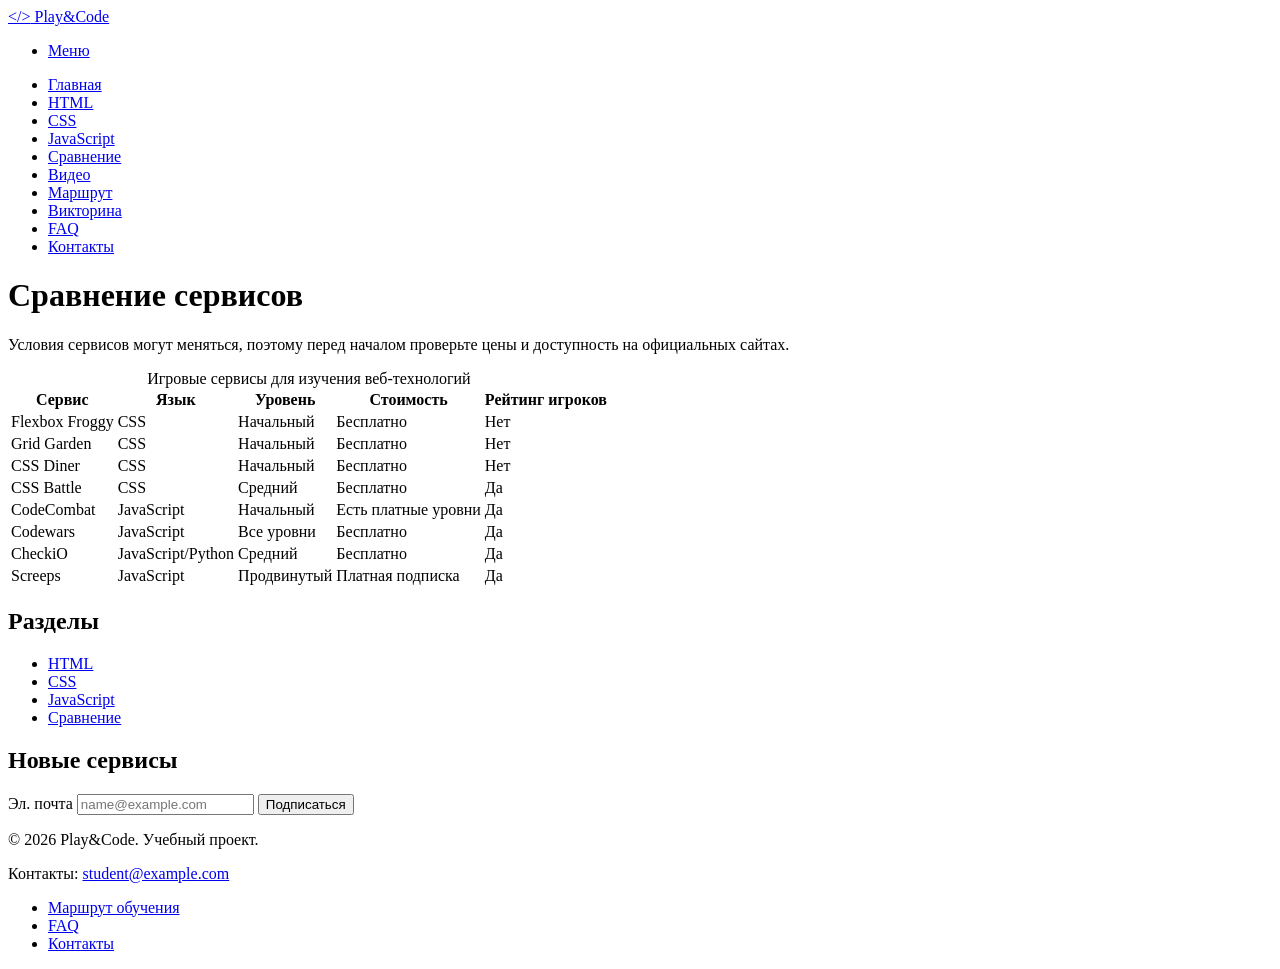
==== compare.html @ bfbc7b1d "Add site" ====
<!DOCTYPE html>
<html lang="ru">
<head>
<meta charset="utf-8">
<meta name="viewport" content="width=device-width, initial-scale=1">
<title>Сравнение — Игровое обучение веб-разработке</title>
<meta name="description" content="Обзор игровых сервисов для изучения HTML, CSS и JavaScript.">
<link rel="stylesheet" href="https://assets.ubuntu.com/v1/vanilla-framework-version-4.0.0.min.css">
<link rel="stylesheet" href="css/custom.css">
</head>
<body>
<header id="navigation" class="p-navigation">
<div class="p-navigation__row">
<div class="p-navigation__banner">
<div class="p-navigation__tagged-logo"><a class="p-navigation__link site-logo" href="index.html"><span class="site-logo__mark">&lt;/&gt;</span> Play&amp;Code</a></div>
<ul class="p-navigation__items"><li class="p-navigation__item"><a class="p-navigation__link js-menu-toggle" href="#navigation" aria-expanded="false">Меню</a></li></ul>
</div>
<nav class="p-navigation__nav" aria-label="Основная навигация"><ul class="p-navigation__items"><li class="p-navigation__item"><a class="p-navigation__link" href="index.html">Главная</a></li><li class="p-navigation__item"><a class="p-navigation__link" href="html-games.html">HTML</a></li><li class="p-navigation__item"><a class="p-navigation__link" href="css-games.html">CSS</a></li><li class="p-navigation__item"><a class="p-navigation__link" href="js-games.html">JavaScript</a></li><li class="p-navigation__item is-selected"><a class="p-navigation__link" href="compare.html">Сравнение</a></li><li class="p-navigation__item"><a class="p-navigation__link" href="video.html">Видео</a></li><li class="p-navigation__item"><a class="p-navigation__link" href="roadmap.html">Маршрут</a></li><li class="p-navigation__item"><a class="p-navigation__link" href="quiz.html">Викторина</a></li><li class="p-navigation__item"><a class="p-navigation__link" href="faq.html">FAQ</a></li><li class="p-navigation__item"><a class="p-navigation__link" href="contacts.html">Контакты</a></li></ul></nav>
</div>
</header>
<div class="row">
<main class="col-9">
<h1>Сравнение сервисов</h1>
<p>Условия сервисов могут меняться, поэтому перед началом проверьте цены и доступность на официальных сайтах.</p>
<div class="table-wrap"><table>
<caption>Игровые сервисы для изучения веб-технологий</caption>
<thead><tr><th scope="col">Сервис</th><th scope="col">Язык</th><th scope="col">Уровень</th><th scope="col">Стоимость</th><th scope="col">Рейтинг игроков</th></tr></thead>
<tbody><tr><td>Flexbox Froggy</td><td>CSS</td><td>Начальный</td><td>Бесплатно</td><td>Нет</td></tr><tr><td>Grid Garden</td><td>CSS</td><td>Начальный</td><td>Бесплатно</td><td>Нет</td></tr><tr><td>CSS Diner</td><td>CSS</td><td>Начальный</td><td>Бесплатно</td><td>Нет</td></tr><tr><td>CSS Battle</td><td>CSS</td><td>Средний</td><td>Бесплатно</td><td>Да</td></tr><tr><td>CodeCombat</td><td>JavaScript</td><td>Начальный</td><td>Есть платные уровни</td><td>Да</td></tr><tr><td>Codewars</td><td>JavaScript</td><td>Все уровни</td><td>Бесплатно</td><td>Да</td></tr><tr><td>CheckiO</td><td>JavaScript/Python</td><td>Средний</td><td>Бесплатно</td><td>Да</td></tr><tr><td>Screeps</td><td>JavaScript</td><td>Продвинутый</td><td>Платная подписка</td><td>Да</td></tr></tbody></table></div>
</main>
<aside class="col-3">
<div class="sidebar">
<h2 class="p-heading--5 sidebar__title">Разделы</h2>
<ul class="sidebar__list"><li><a href="html-games.html">HTML</a></li><li><a href="css-games.html">CSS</a></li><li><a href="js-games.html">JavaScript</a></li><li><a href="compare.html">Сравнение</a></li></ul>
</div>
<form class="sidebar" action="#">
<h2 class="p-heading--5 sidebar__title">Новые сервисы</h2>
<label for="sub-email">Эл. почта</label>
<input type="email" id="sub-email" name="email" placeholder="name@example.com" required>
<button class="p-button--positive" type="submit">Подписаться</button>
</form>

</aside>
</div>
<footer class="site-footer">
<div class="row">
<div class="col-6"><p>&copy; 2026 Play&amp;Code. Учебный проект.</p><p>Контакты: <a href="mailto:student@example.com">student@example.com</a></p></div>
<div class="col-6"><ul class="p-list"><li><a href="roadmap.html">Маршрут обучения</a></li><li><a href="faq.html">FAQ</a></li><li><a href="contacts.html">Контакты</a></li></ul></div>
</div>
</footer>
<script src="js/main.js"></script>
</body>
</html>
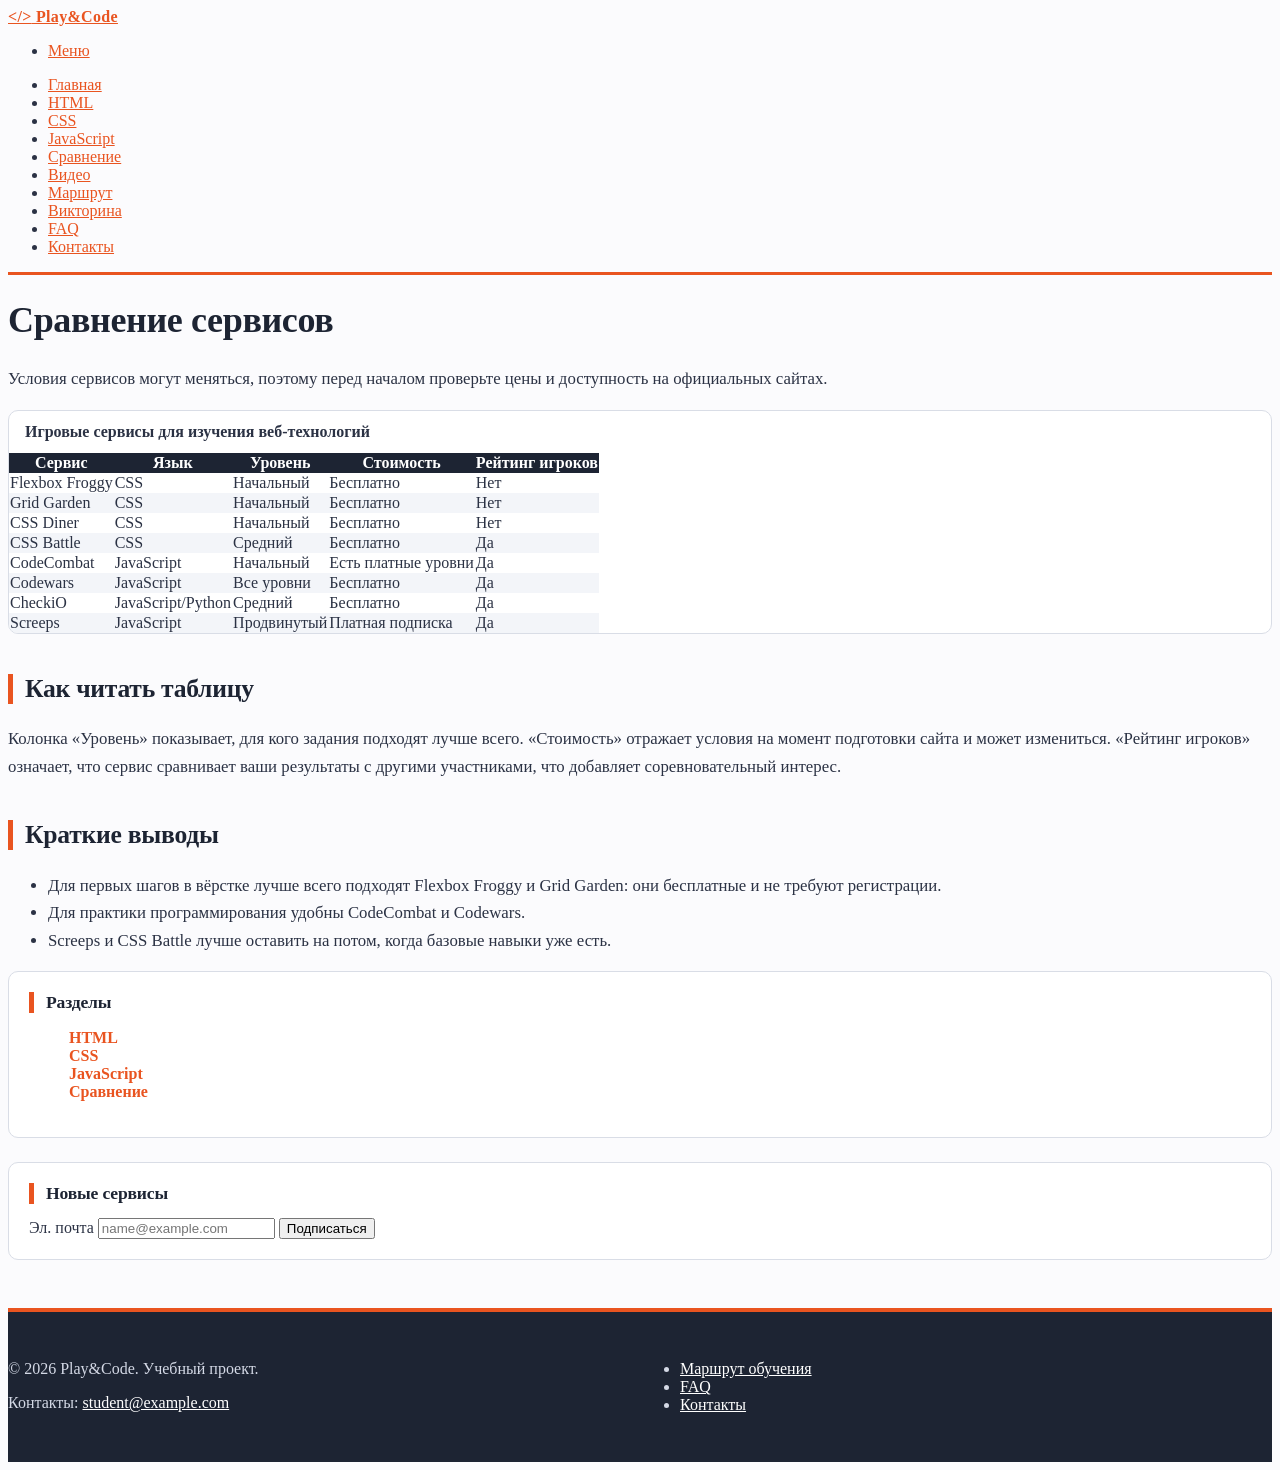
==== commit dace3600: "Add site" ====
--- a/compare.html
+++ b/compare.html
@@ -26,6 +26,14 @@
 <caption>Игровые сервисы для изучения веб-технологий</caption>
 <thead><tr><th scope="col">Сервис</th><th scope="col">Язык</th><th scope="col">Уровень</th><th scope="col">Стоимость</th><th scope="col">Рейтинг игроков</th></tr></thead>
 <tbody><tr><td>Flexbox Froggy</td><td>CSS</td><td>Начальный</td><td>Бесплатно</td><td>Нет</td></tr><tr><td>Grid Garden</td><td>CSS</td><td>Начальный</td><td>Бесплатно</td><td>Нет</td></tr><tr><td>CSS Diner</td><td>CSS</td><td>Начальный</td><td>Бесплатно</td><td>Нет</td></tr><tr><td>CSS Battle</td><td>CSS</td><td>Средний</td><td>Бесплатно</td><td>Да</td></tr><tr><td>CodeCombat</td><td>JavaScript</td><td>Начальный</td><td>Есть платные уровни</td><td>Да</td></tr><tr><td>Codewars</td><td>JavaScript</td><td>Все уровни</td><td>Бесплатно</td><td>Да</td></tr><tr><td>CheckiO</td><td>JavaScript/Python</td><td>Средний</td><td>Бесплатно</td><td>Да</td></tr><tr><td>Screeps</td><td>JavaScript</td><td>Продвинутый</td><td>Платная подписка</td><td>Да</td></tr></tbody></table></div>
+<h2>Как читать таблицу</h2>
+<p>Колонка «Уровень» показывает, для кого задания подходят лучше всего. «Стоимость» отражает условия на момент подготовки сайта и может измениться. «Рейтинг игроков» означает, что сервис сравнивает ваши результаты с другими участниками, что добавляет соревновательный интерес.</p>
+<h2>Краткие выводы</h2>
+<ul>
+<li>Для первых шагов в вёрстке лучше всего подходят Flexbox Froggy и Grid Garden: они бесплатные и не требуют регистрации.</li>
+<li>Для практики программирования удобны CodeCombat и Codewars.</li>
+<li>Screeps и CSS Battle лучше оставить на потом, когда базовые навыки уже есть.</li>
+</ul>
 </main>
 <aside class="col-3">
 <div class="sidebar">
--- a/css/custom.css
+++ b/css/custom.css
@@ -0,0 +1,54 @@
+:root{--accent:#e95420;--accent-2:#5bc0be;--ink:#1d2433;--soft:#f3f5f9;--line:#d9dde6}
+body{background:#fbfbfd;color:#2b3244}
+h1,h2,h3{color:var(--ink);font-weight:700;letter-spacing:-.01em}
+h1{font-size:2.25rem}
+h2{font-size:1.6rem;margin-top:2.5rem;padding-left:.75rem;border-left:5px solid var(--accent)}
+a{color:var(--accent)}
+main p,main li{max-width:none;font-size:1.05rem;line-height:1.65}
+
+.site-logo{font-weight:700;letter-spacing:.02em}
+.site-logo__mark{color:var(--accent)}
+.p-navigation{border-bottom:3px solid var(--accent)}
+
+.hero{background:linear-gradient(135deg,#1d2433 0%,#2e3b5c 60%,#e95420 160%);color:#fff;padding:3rem 2rem;border-radius:14px;margin-top:1.5rem}
+.hero__title{color:#fff;max-width:18ch;font-size:2.4rem;margin-bottom:1rem}
+.hero__lead{color:#dfe4f0;max-width:60ch;font-size:1.15rem}
+.hero__image{width:100%;max-width:100%;height:auto;display:block;margin:1.5rem 0;border-radius:14px}
+
+/* карточки: своя сетка вместо вложенных колонок Vanilla */
+.cards{display:grid;grid-template-columns:repeat(auto-fill,minmax(260px,1fr));gap:1.25rem;margin:1.25rem 0}
+.cards__item{min-width:0}
+.game-card{border:1px solid var(--line);border-top:5px solid var(--accent);border-radius:10px;padding:1.4rem;height:100%;background:#fff;box-shadow:0 2px 6px rgba(29,36,51,.06);transition:transform .15s,box-shadow .15s}
+.game-card:hover{transform:translateY(-4px);box-shadow:0 12px 24px rgba(29,36,51,.15)}
+.game-card__title{margin:0 0 .5rem;font-size:1.3rem}
+.game-card__tag{display:inline-block;padding:.15rem .7rem;border-radius:999px;background:#fde6dc;color:#a13a12;font-size:.8rem;font-weight:700;margin-bottom:.75rem}
+.game-card p{font-size:1rem}
+.game-card a{font-weight:700;text-decoration:none}
+.game-card a::after{content:" →"}
+
+/* список преимуществ */
+.p-list--divided{list-style:none;margin:1rem 0;padding:0}
+.p-list--divided .p-list__item{background:#fff;border:1px solid var(--line);border-left:5px solid var(--accent-2);border-radius:8px;padding:.85rem 1.1rem;margin-bottom:.75rem}
+
+.sidebar{background:#fff;border:1px solid var(--line);border-radius:10px;padding:1.25rem;margin-bottom:1.5rem}
+.sidebar__title{margin-top:0;font-size:1.1rem}
+.sidebar__list{list-style:none;margin-left:0}
+.sidebar__list a{text-decoration:none;font-weight:600}
+
+.table-wrap{overflow-x:auto;border:1px solid var(--line);border-radius:10px;background:#fff}
+table{border-collapse:collapse;margin:0}
+caption{padding:.75rem 1rem;font-weight:700;text-align:left}
+thead th{background:var(--ink);color:#fff}
+tbody tr:nth-child(even){background:var(--soft)}
+
+.faq__item{border:1px solid var(--line);border-radius:10px;background:#fff;padding:.9rem 1.1rem;margin-bottom:.75rem}
+.faq__item summary{cursor:pointer;font-weight:700}
+
+.site-footer{background:var(--ink);color:#d4d9e6;padding:2rem 0;margin-top:3rem;border-top:4px solid var(--accent)}
+.site-footer .row{display:grid!important;grid-template-columns:1fr 1fr!important}
+.site-footer a{color:#fff}
+.quiz__result{font-weight:700;color:var(--accent)}
+
+@media (min-width:992px){.hero{padding:5rem 3rem}.hero__title{font-size:3.2rem}}
+.page-banner{width:100%;height:auto;display:block;border-radius:14px;margin:1rem 0 1.5rem}
+.p-notification--information{margin-top:2rem}
